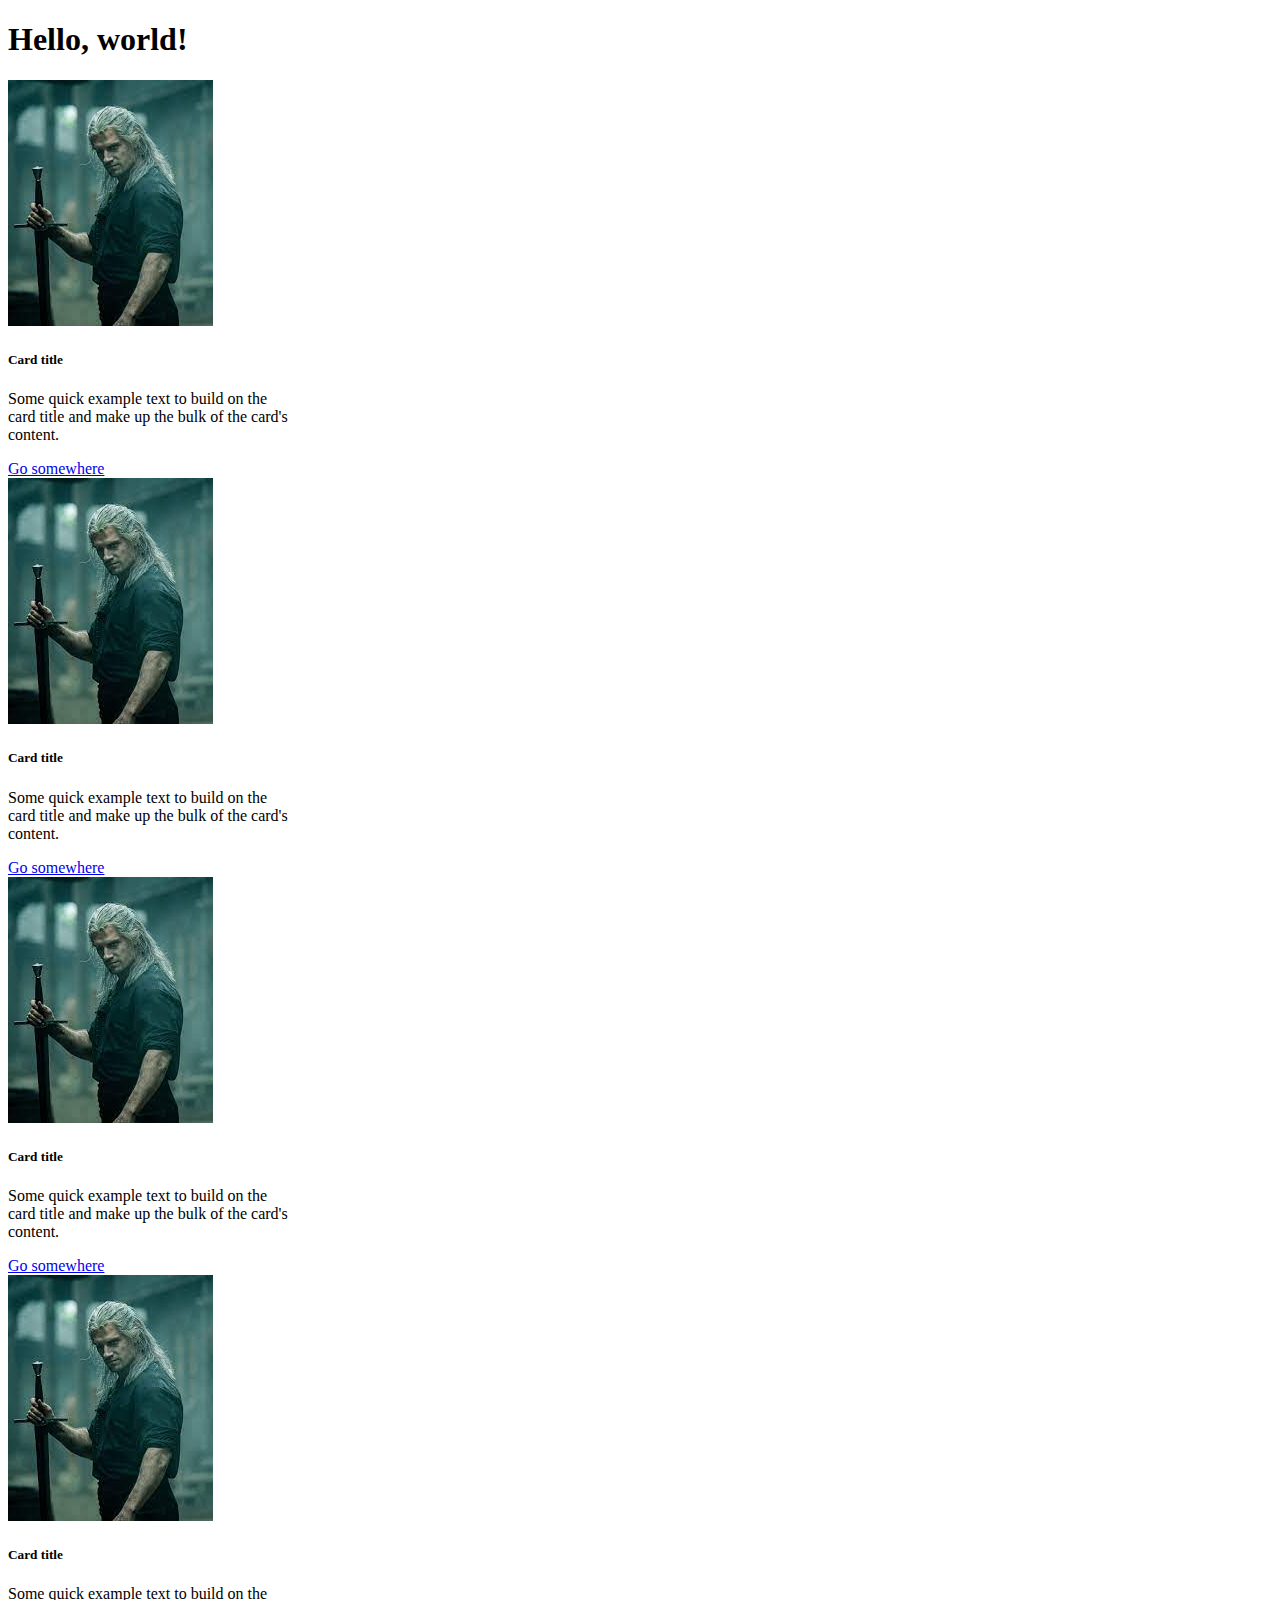
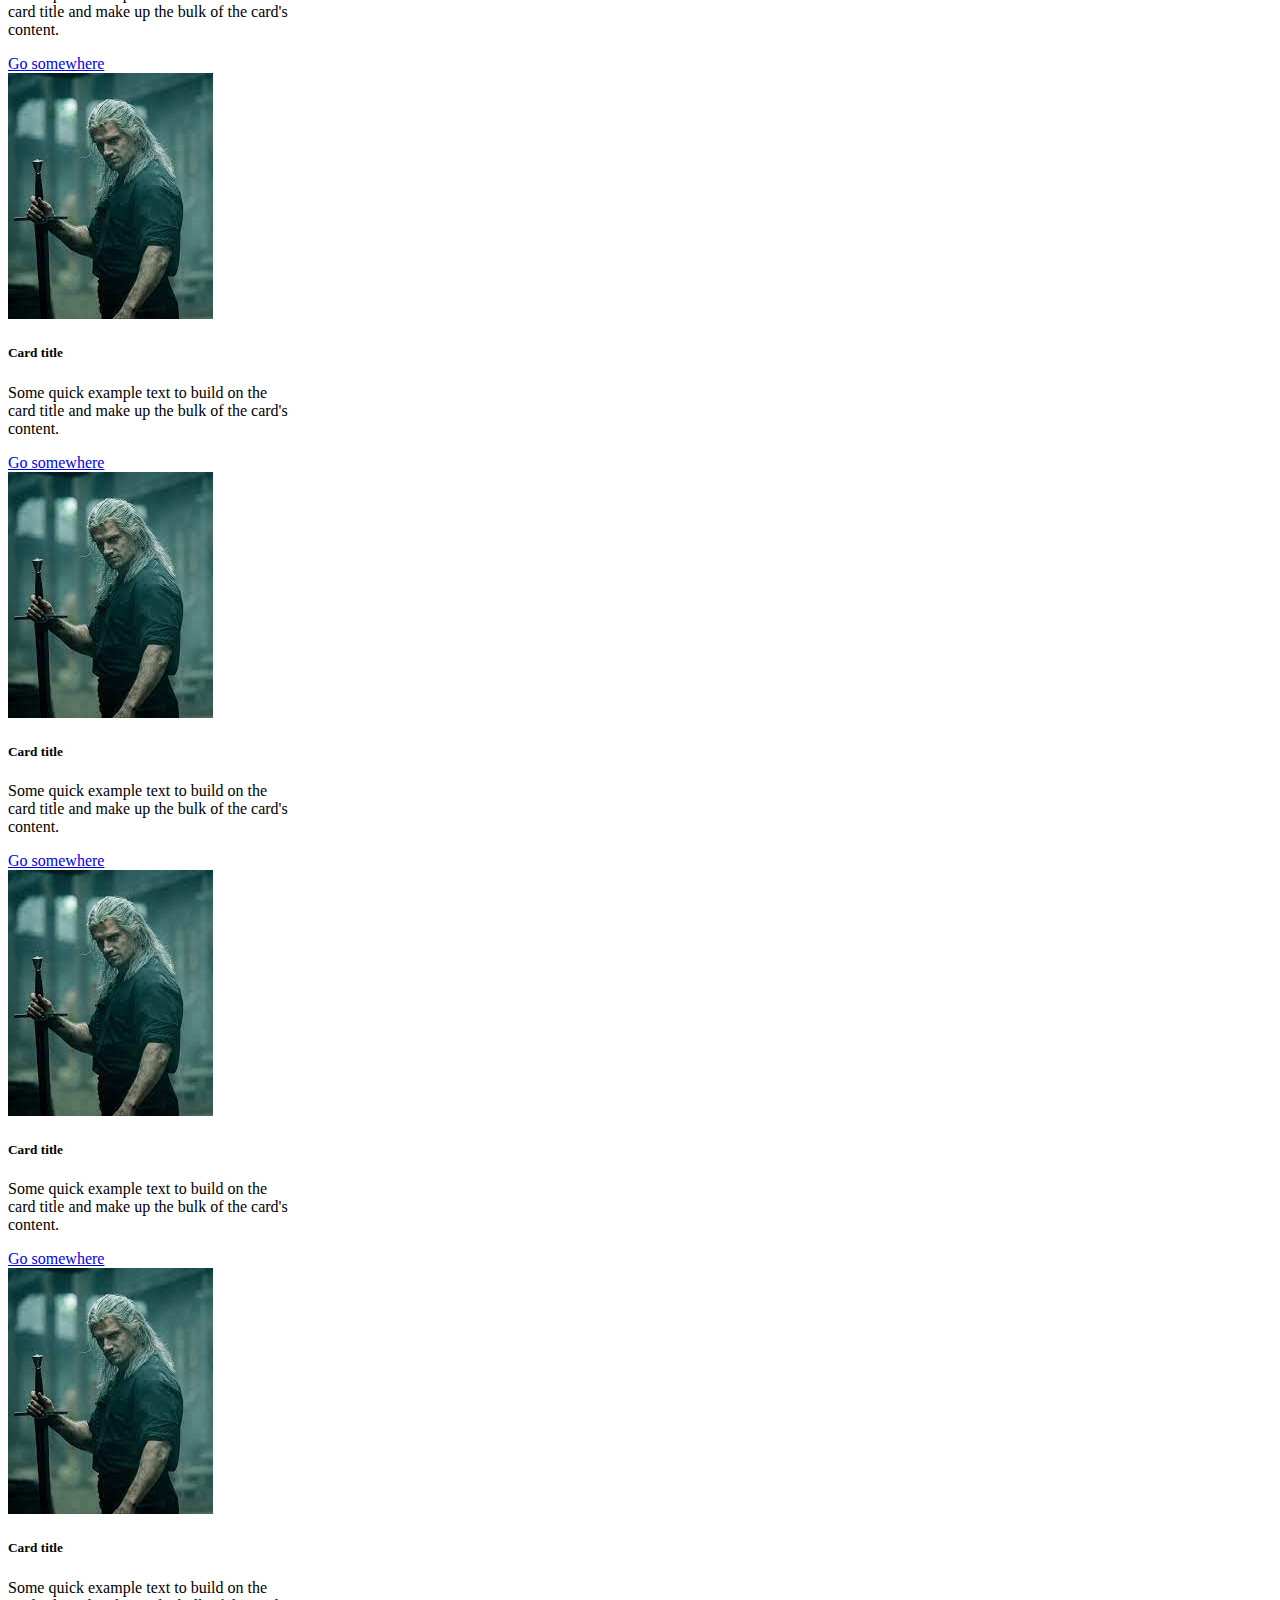
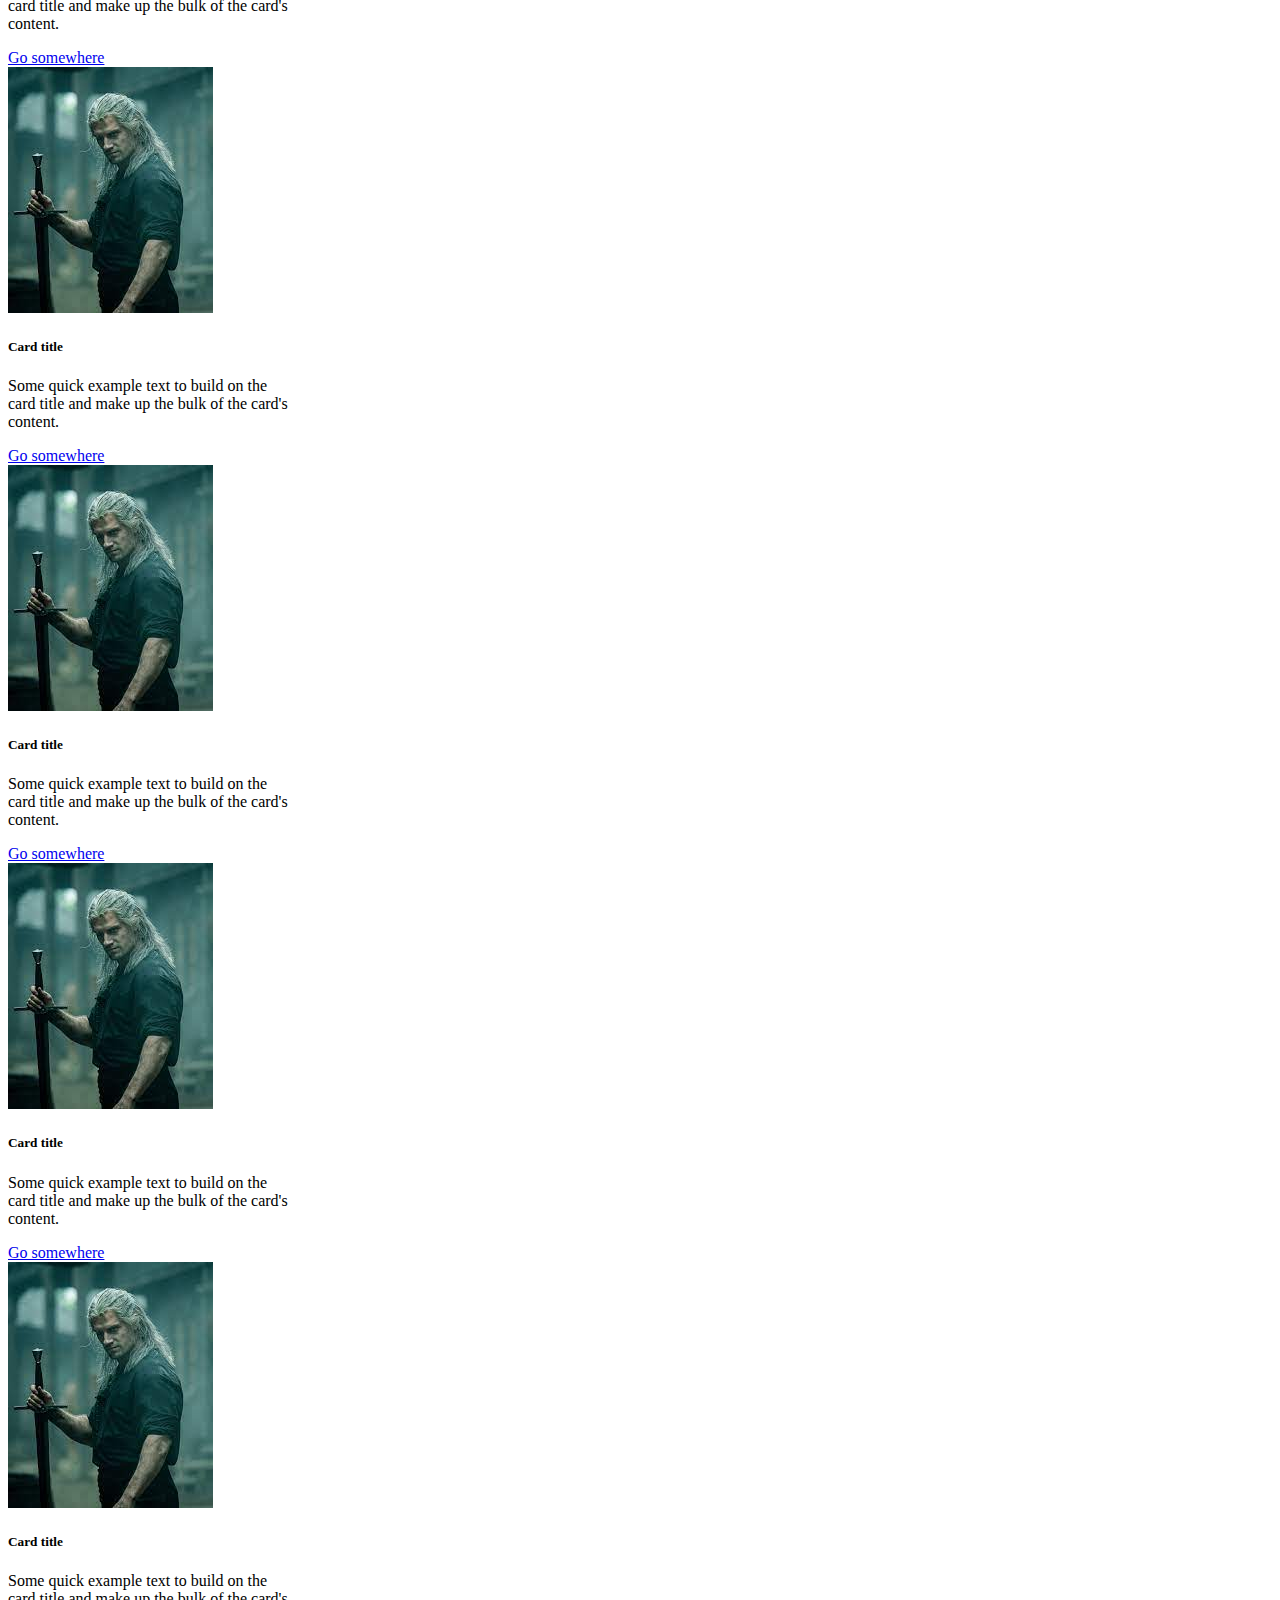
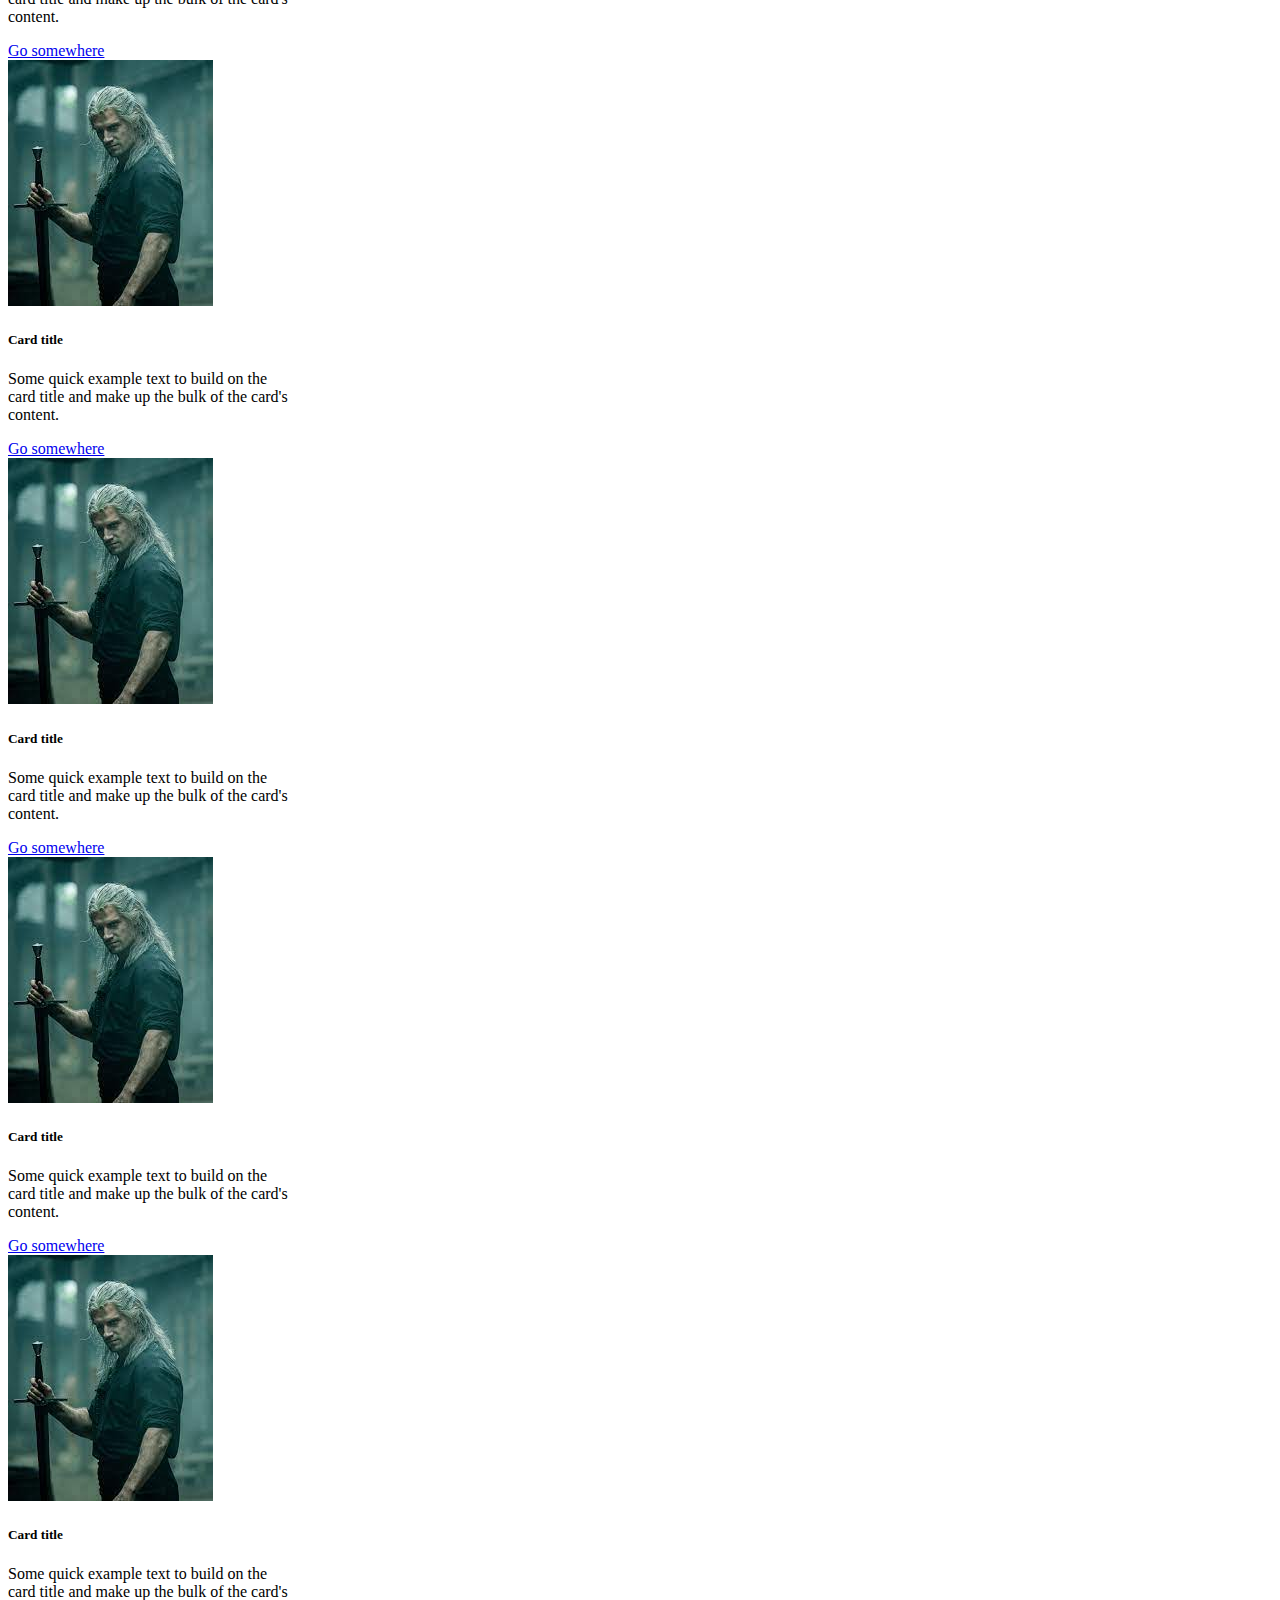
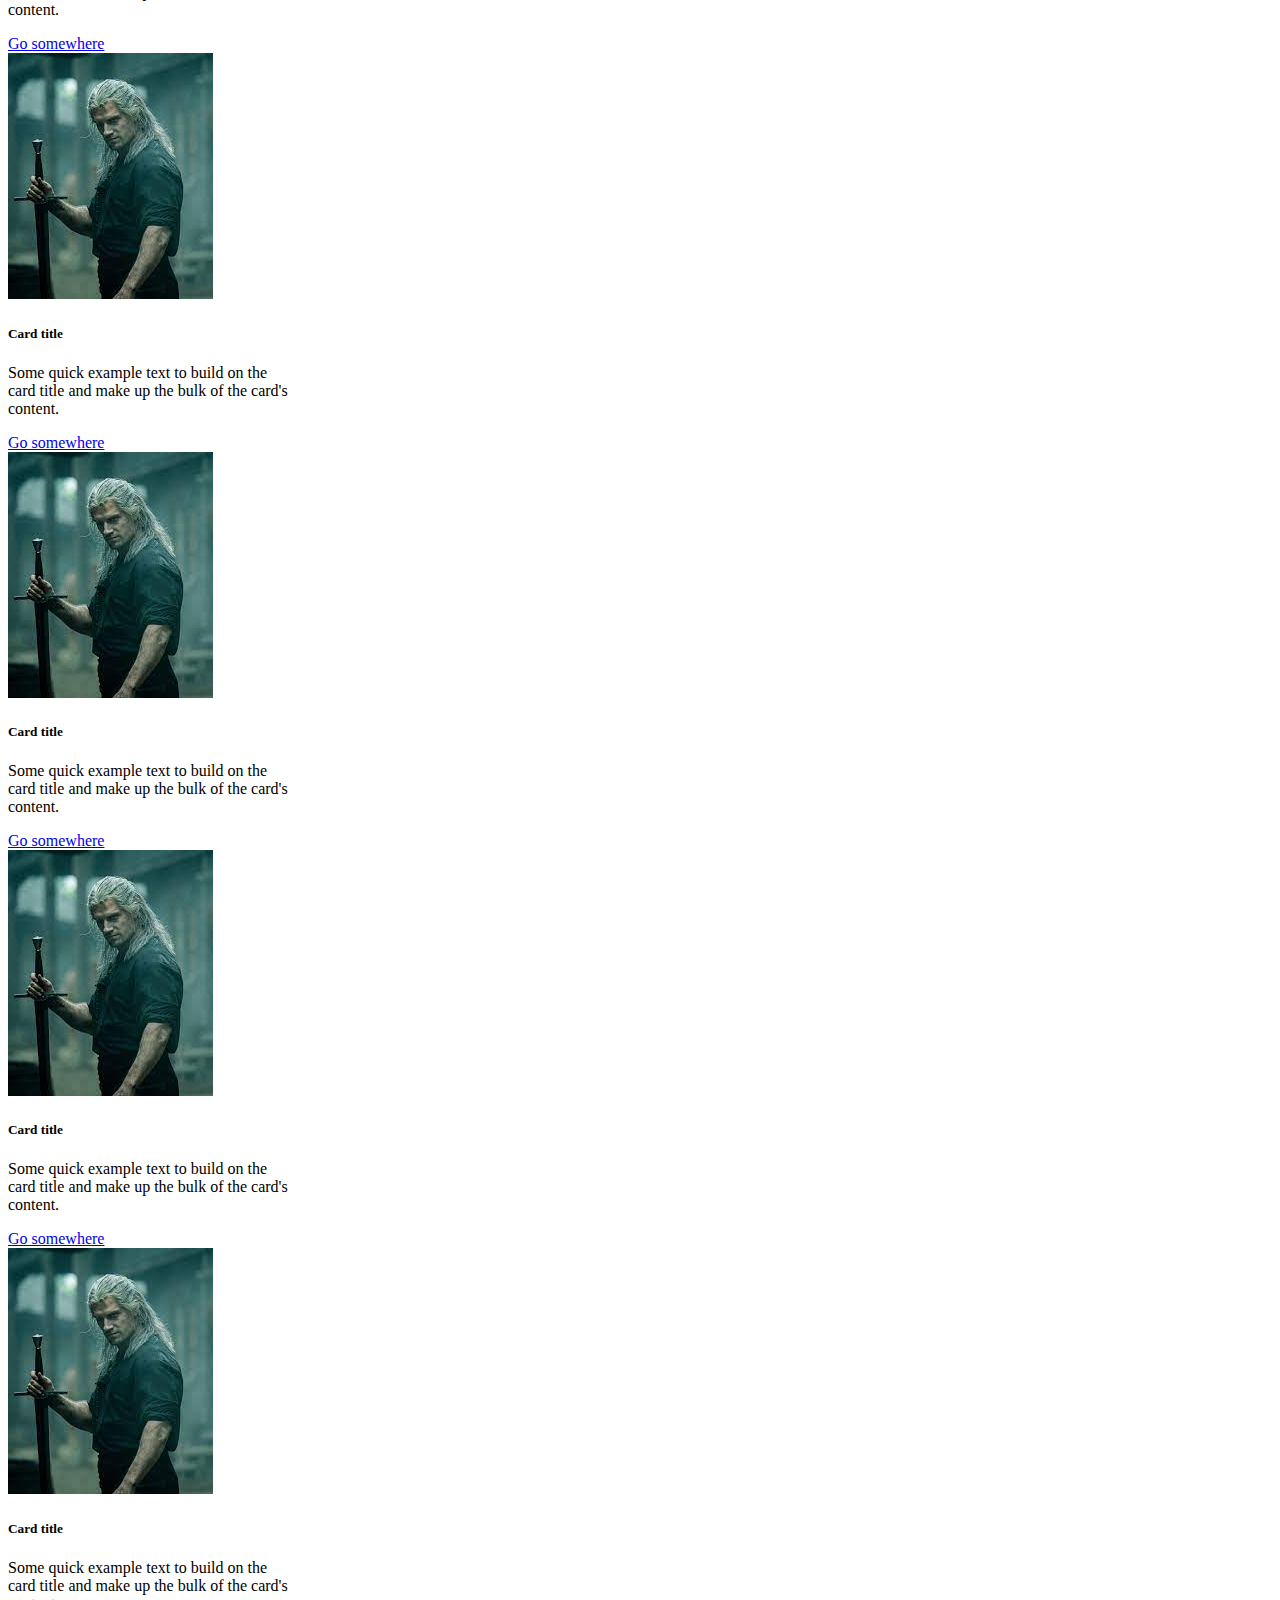
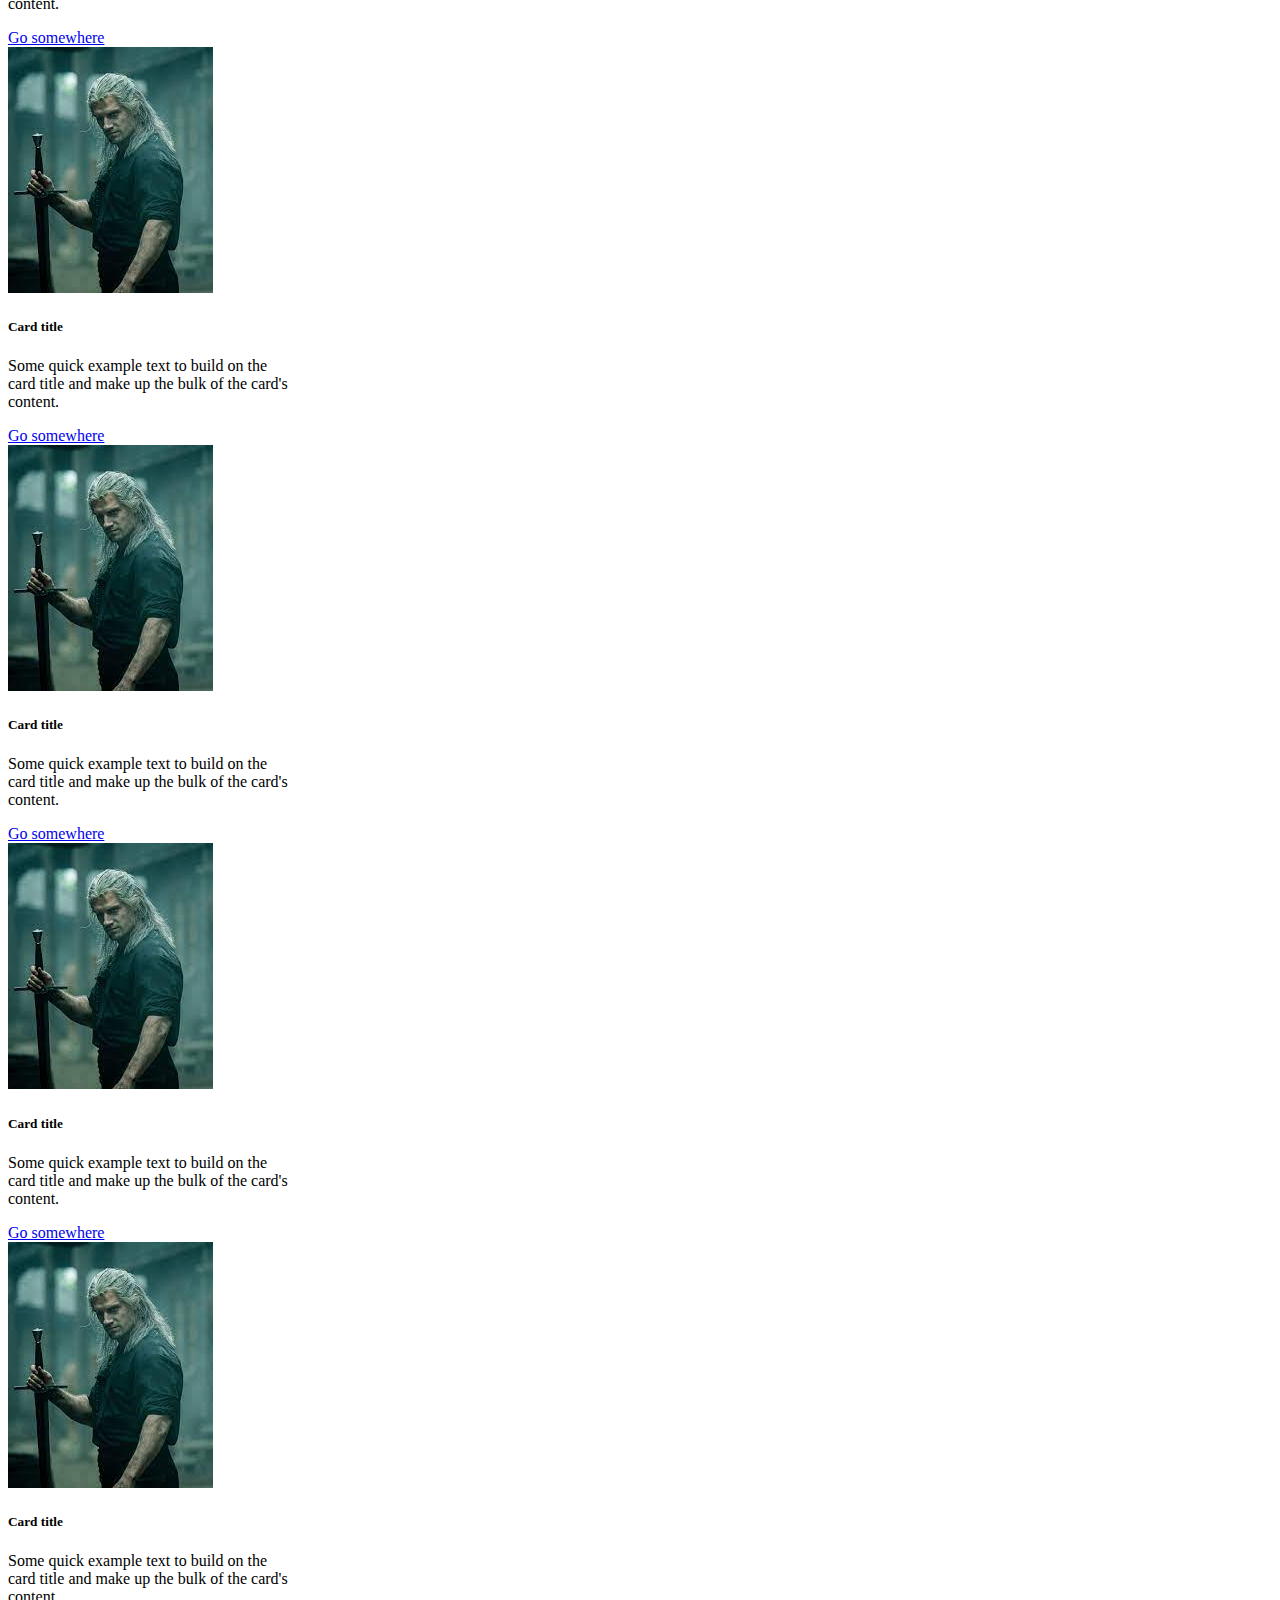
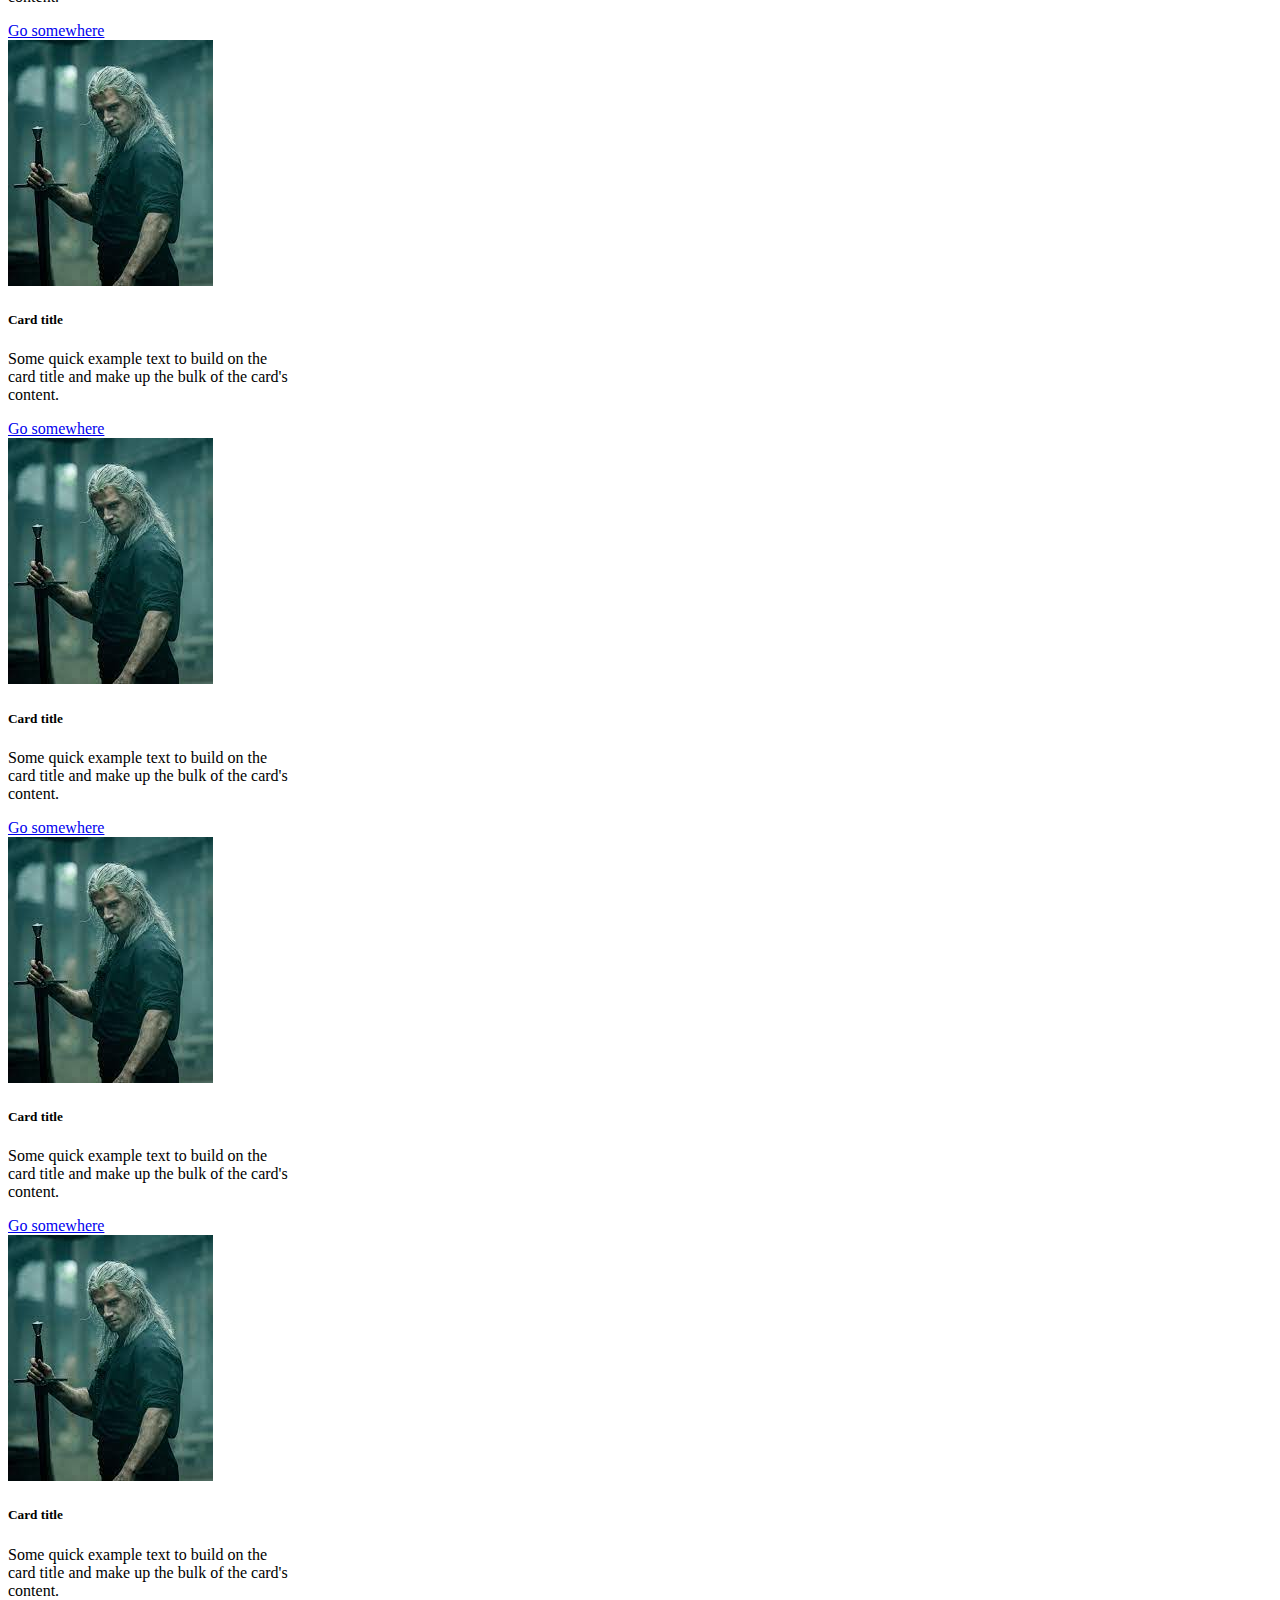
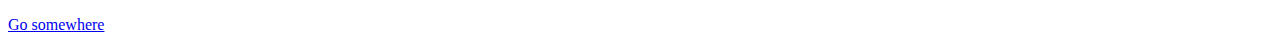
==== connected bootstrap/index.html @ 6f92da23 "bootstrap" ====
<!doctype html>
<html lang="en">
  <head>
    <meta charset="utf-8">
    <meta name="viewport" content="width=device-width, initial-scale=1">
    <title>Bootstrap demo</title>
    <link href="https://cdn.jsdelivr.net/npm/bootstrap@5.3.2/dist/css/bootstrap.min.css" rel="stylesheet" integrity="sha384-T3c6CoIi6uLrA9TneNEoa7RxnatzjcDSCmG1MXxSR1GAsXEV/Dwwykc2MPK8M2HN" crossorigin="anonymous">
  </head>

  <body>
  <h1 class="text-center pt-5">Hello, world!</h1>

  <div class="container my-5 d-flex justify-content-center flex-wrap gap-5">
    <div class="card" style="width: 18rem;">
        <img   src="./download.jpeg" class="card-img-top" alt="...">
        <div class="card-body">
          <h5 class="card-title">Card title</h5>
          <p class="card-text">Some quick example text to build on the card title and make up the bulk of the card's content.</p>
          <a href="#" class="btn btn-primary">Go somewhere</a>
        </div>
      </div>  
    <div class="card" style="width: 18rem;">
        <img  src="./download.jpeg" class="card-img-top" alt="...">
        <div class="card-body">
          <h5 class="card-title">Card title</h5>
          <p class="card-text">Some quick example text to build on the card title and make up the bulk of the card's content.</p>
          <a href="#" class="btn btn-primary">Go somewhere</a>
        </div>
      </div>  
    <div class="card" style="width: 18rem;">
        <img  src="./download.jpeg" class="card-img-top" alt="...">
        <div class="card-body">
          <h5 class="card-title">Card title</h5>
          <p class="card-text">Some quick example text to build on the card title and make up the bulk of the card's content.</p>
          <a href="#" class="btn btn-primary">Go somewhere</a>
        </div>
      </div>  
    <div class="card" style="width: 18rem;">
        <img src="./download.jpeg" class="card-img-top" alt="...">
        <div class="card-body">
          <h5 class="card-title">Card title</h5>
          <p class="card-text">Some quick example text to build on the card title and make up the bulk of the card's content.</p>
          <a href="#" class="btn btn-primary">Go somewhere</a>
        </div>
      </div>  
    <div class="card" style="width: 18rem;">
        <img src="./download.jpeg" class="card-img-top" alt="...">
        <div class="card-body">
          <h5 class="card-title">Card title</h5>
          <p class="card-text">Some quick example text to build on the card title and make up the bulk of the card's content.</p>
          <a href="#" class="btn btn-primary">Go somewhere</a>
        </div>
      </div>  
    <div class="card" style="width: 18rem;">
        <img src="./download.jpeg" class="card-img-top" alt="...">
        <div class="card-body">
          <h5 class="card-title">Card title</h5>
          <p class="card-text">Some quick example text to build on the card title and make up the bulk of the card's content.</p>
          <a href="#" class="btn btn-primary">Go somewhere</a>
        </div>
      </div>  
    <div class="card" style="width: 18rem;">
        <img src="./download.jpeg" class="card-img-top" alt="...">
        <div class="card-body">
          <h5 class="card-title">Card title</h5>
          <p class="card-text">Some quick example text to build on the card title and make up the bulk of the card's content.</p>
          <a href="#" class="btn btn-primary">Go somewhere</a>
        </div>
      </div>  
    <div class="card" style="width: 18rem;">
        <img src="./download.jpeg" class="card-img-top" alt="...">
        <div class="card-body">
          <h5 class="card-title">Card title</h5>
          <p class="card-text">Some quick example text to build on the card title and make up the bulk of the card's content.</p>
          <a href="#" class="btn btn-primary">Go somewhere</a>
        </div>
      </div>  
    <div class="card" style="width: 18rem;">
        <img src="./download.jpeg" class="card-img-top" alt="...">
        <div class="card-body">
          <h5 class="card-title">Card title</h5>
          <p class="card-text">Some quick example text to build on the card title and make up the bulk of the card's content.</p>
          <a href="#" class="btn btn-primary">Go somewhere</a>
        </div>
      </div>  
    <div class="card" style="width: 18rem;">
        <img src="./download.jpeg" class="card-img-top" alt="...">
        <div class="card-body">
          <h5 class="card-title">Card title</h5>
          <p class="card-text">Some quick example text to build on the card title and make up the bulk of the card's content.</p>
          <a href="#" class="btn btn-primary">Go somewhere</a>
        </div>
      </div>  
    <div class="card" style="width: 18rem;">
        <img src="./download.jpeg" class="card-img-top" alt="...">
        <div class="card-body">
          <h5 class="card-title">Card title</h5>
          <p class="card-text">Some quick example text to build on the card title and make up the bulk of the card's content.</p>
          <a href="#" class="btn btn-primary">Go somewhere</a>
        </div>
      </div>  
    <div class="card" style="width: 18rem;">
        <img src="./download.jpeg" class="card-img-top" alt="...">
        <div class="card-body">
          <h5 class="card-title">Card title</h5>
          <p class="card-text">Some quick example text to build on the card title and make up the bulk of the card's content.</p>
          <a href="#" class="btn btn-primary">Go somewhere</a>
        </div>
      </div>  
    <div class="card" style="width: 18rem;">
        <img src="./download.jpeg" class="card-img-top" alt="...">
        <div class="card-body">
          <h5 class="card-title">Card title</h5>
          <p class="card-text">Some quick example text to build on the card title and make up the bulk of the card's content.</p>
          <a href="#" class="btn btn-primary">Go somewhere</a>
        </div>
      </div>  
    <div class="card" style="width: 18rem;">
        <img src="./download.jpeg" class="card-img-top" alt="...">
        <div class="card-body">
          <h5 class="card-title">Card title</h5>
          <p class="card-text">Some quick example text to build on the card title and make up the bulk of the card's content.</p>
          <a href="#" class="btn btn-primary">Go somewhere</a>
        </div>
      </div>  
    <div class="card" style="width: 18rem;">
        <img src="./download.jpeg" class="card-img-top" alt="...">
        <div class="card-body">
          <h5 class="card-title">Card title</h5>
          <p class="card-text">Some quick example text to build on the card title and make up the bulk of the card's content.</p>
          <a href="#" class="btn btn-primary">Go somewhere</a>
        </div>
      </div>  
    <div class="card" style="width: 18rem;">
        <img src="./download.jpeg" class="card-img-top" alt="...">
        <div class="card-body">
          <h5 class="card-title">Card title</h5>
          <p class="card-text">Some quick example text to build on the card title and make up the bulk of the card's content.</p>
          <a href="#" class="btn btn-primary">Go somewhere</a>
        </div>
      </div>  
    <div class="card" style="width: 18rem;">
        <img src="./download.jpeg" class="card-img-top" alt="...">
        <div class="card-body">
          <h5 class="card-title">Card title</h5>
          <p class="card-text">Some quick example text to build on the card title and make up the bulk of the card's content.</p>
          <a href="#" class="btn btn-primary">Go somewhere</a>
        </div>
      </div>  
    <div class="card" style="width: 18rem;">
        <img src="./download.jpeg" class="card-img-top" alt="...">
        <div class="card-body">
          <h5 class="card-title">Card title</h5>
          <p class="card-text">Some quick example text to build on the card title and make up the bulk of the card's content.</p>
          <a href="#" class="btn btn-primary">Go somewhere</a>
        </div>
      </div>  
    <div class="card" style="width: 18rem;">
        <img src="./download.jpeg" class="card-img-top" alt="...">
        <div class="card-body">
          <h5 class="card-title">Card title</h5>
          <p class="card-text">Some quick example text to build on the card title and make up the bulk of the card's content.</p>
          <a href="#" class="btn btn-primary">Go somewhere</a>
        </div>
      </div>  
    <div class="card" style="width: 18rem;">
        <img src="./download.jpeg" class="card-img-top" alt="...">
        <div class="card-body">
          <h5 class="card-title">Card title</h5>
          <p class="card-text">Some quick example text to build on the card title and make up the bulk of the card's content.</p>
          <a href="#" class="btn btn-primary">Go somewhere</a>
        </div>
      </div>  
    <div class="card" style="width: 18rem;">
        <img src="./download.jpeg" class="card-img-top" alt="...">
        <div class="card-body">
          <h5 class="card-title">Card title</h5>
          <p class="card-text">Some quick example text to build on the card title and make up the bulk of the card's content.</p>
          <a href="#" class="btn btn-primary">Go somewhere</a>
        </div>
      </div>  
    <div class="card" style="width: 18rem;">
        <img src="./download.jpeg" class="card-img-top" alt="...">
        <div class="card-body">
          <h5 class="card-title">Card title</h5>
          <p class="card-text">Some quick example text to build on the card title and make up the bulk of the card's content.</p>
          <a href="#" class="btn btn-primary">Go somewhere</a>
        </div>
      </div>  
    <div class="card" style="width: 18rem;">
        <img src="./download.jpeg" class="card-img-top" alt="...">
        <div class="card-body">
          <h5 class="card-title">Card title</h5>
          <p class="card-text">Some quick example text to build on the card title and make up the bulk of the card's content.</p>
          <a href="#" class="btn btn-primary">Go somewhere</a>
        </div>
      </div>  
    <div class="card" style="width: 18rem;">
        <img src="./download.jpeg" class="card-img-top" alt="...">
        <div class="card-body">
          <h5 class="card-title">Card title</h5>
          <p class="card-text">Some quick example text to build on the card title and make up the bulk of the card's content.</p>
          <a href="#" class="btn btn-primary">Go somewhere</a>
        </div>
      </div>  
    <div class="card" style="width: 18rem;">
        <img src="./download.jpeg" class="card-img-top" alt="...">
        <div class="card-body">
          <h5 class="card-title">Card title</h5>
          <p class="card-text">Some quick example text to build on the card title and make up the bulk of the card's content.</p>
          <a href="#" class="btn btn-primary">Go somewhere</a>
        </div>
      </div>  
    <div class="card" style="width: 18rem;">
        <img src="./download.jpeg" class="card-img-top" alt="...">
        <div class="card-body">
          <h5 class="card-title">Card title</h5>
          <p class="card-text">Some quick example text to build on the card title and make up the bulk of the card's content.</p>
          <a href="#" class="btn btn-primary">Go somewhere</a>
        </div>
      </div>  
    <div class="card" style="width: 18rem;">
        <img src="./download.jpeg" class="card-img-top" alt="...">
        <div class="card-body">
          <h5 class="card-title">Card title</h5>
          <p class="card-text">Some quick example text to build on the card title and make up the bulk of the card's content.</p>
          <a href="#" class="btn btn-primary">Go somewhere</a>
        </div>
      </div>  
    <div class="card" style="width: 18rem;">
        <img src="./download.jpeg" class="card-img-top" alt="...">
        <div class="card-body">
          <h5 class="card-title">Card title</h5>
          <p class="card-text">Some quick example text to build on the card title and make up the bulk of the card's content.</p>
          <a href="#" class="btn btn-primary">Go somewhere</a>
        </div>
      </div>  
  </div>




    <script src="https://cdn.jsdelivr.net/npm/bootstrap@5.3.2/dist/js/bootstrap.bundle.min.js" integrity="sha384-C6RzsynM9kWDrMNeT87bh95OGNyZPhcTNXj1NW7RuBCsyN/o0jlpcV8Qyq46cDfL" crossorigin="anonymous"></script>
  </body>
</html>
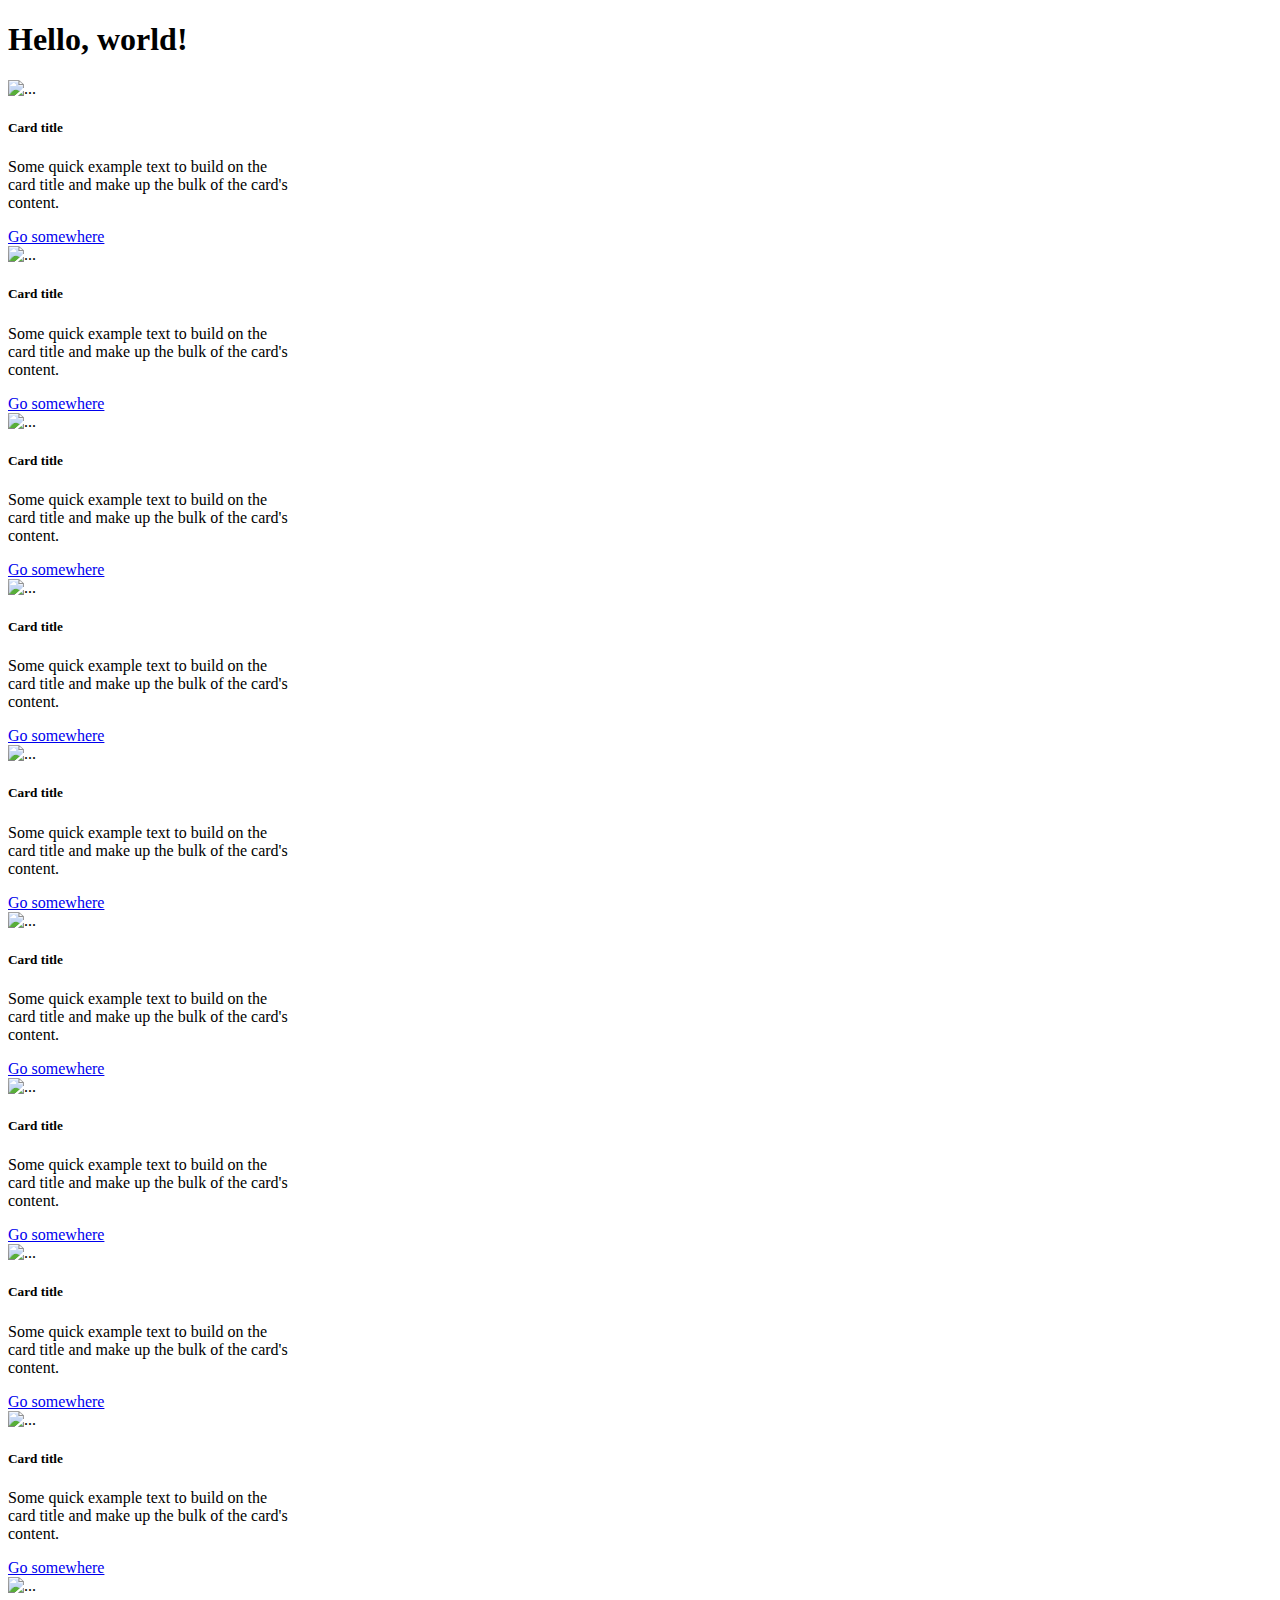
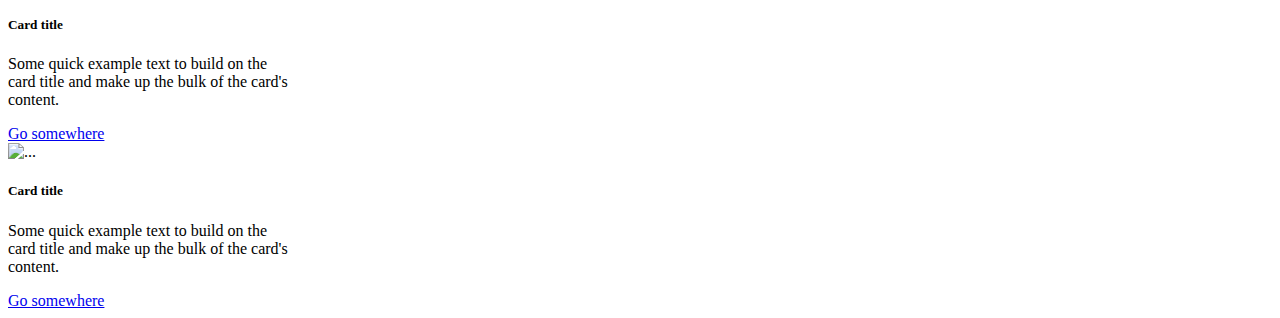
==== commit e9ef3cf3: "delete assets" ====
--- a/connected bootstrap/index.html
+++ b/connected bootstrap/index.html
@@ -12,7 +12,7 @@
 
   <div class="container my-5 d-flex justify-content-center flex-wrap gap-5">
     <div class="card" style="width: 18rem;">
-        <img   src="./download.jpeg" class="card-img-top" alt="...">
+        <img   src="./witcher.jpeg" class="card-img-top" alt="...">
         <div class="card-body">
           <h5 class="card-title">Card title</h5>
           <p class="card-text">Some quick example text to build on the card title and make up the bulk of the card's content.</p>
@@ -20,7 +20,7 @@
         </div>
       </div>  
     <div class="card" style="width: 18rem;">
-        <img  src="./download.jpeg" class="card-img-top" alt="...">
+        <img   src="./witcher.jpeg" class="card-img-top" alt="...">
         <div class="card-body">
           <h5 class="card-title">Card title</h5>
           <p class="card-text">Some quick example text to build on the card title and make up the bulk of the card's content.</p>
@@ -28,7 +28,7 @@
         </div>
       </div>  
     <div class="card" style="width: 18rem;">
-        <img  src="./download.jpeg" class="card-img-top" alt="...">
+        <img   src="./witcher.jpeg" class="card-img-top" alt="...">
         <div class="card-body">
           <h5 class="card-title">Card title</h5>
           <p class="card-text">Some quick example text to build on the card title and make up the bulk of the card's content.</p>
@@ -36,7 +36,7 @@
         </div>
       </div>  
     <div class="card" style="width: 18rem;">
-        <img src="./download.jpeg" class="card-img-top" alt="...">
+        <img   src="./witcher.jpeg" class="card-img-top" alt="...">
         <div class="card-body">
           <h5 class="card-title">Card title</h5>
           <p class="card-text">Some quick example text to build on the card title and make up the bulk of the card's content.</p>
@@ -44,7 +44,7 @@
         </div>
       </div>  
     <div class="card" style="width: 18rem;">
-        <img src="./download.jpeg" class="card-img-top" alt="...">
+        <img   src="./witcher.jpeg" class="card-img-top" alt="...">
         <div class="card-body">
           <h5 class="card-title">Card title</h5>
           <p class="card-text">Some quick example text to build on the card title and make up the bulk of the card's content.</p>
@@ -52,7 +52,7 @@
         </div>
       </div>  
     <div class="card" style="width: 18rem;">
-        <img src="./download.jpeg" class="card-img-top" alt="...">
+        <img   src="./witcher.jpeg" class="card-img-top" alt="...">
         <div class="card-body">
           <h5 class="card-title">Card title</h5>
           <p class="card-text">Some quick example text to build on the card title and make up the bulk of the card's content.</p>
@@ -60,7 +60,7 @@
         </div>
       </div>  
     <div class="card" style="width: 18rem;">
-        <img src="./download.jpeg" class="card-img-top" alt="...">
+        <img   src="./witcher.jpeg" class="card-img-top" alt="...">
         <div class="card-body">
           <h5 class="card-title">Card title</h5>
           <p class="card-text">Some quick example text to build on the card title and make up the bulk of the card's content.</p>
@@ -68,7 +68,7 @@
         </div>
       </div>  
     <div class="card" style="width: 18rem;">
-        <img src="./download.jpeg" class="card-img-top" alt="...">
+        <img   src="./witcher.jpeg" class="card-img-top" alt="...">
         <div class="card-body">
           <h5 class="card-title">Card title</h5>
           <p class="card-text">Some quick example text to build on the card title and make up the bulk of the card's content.</p>
@@ -76,7 +76,7 @@
         </div>
       </div>  
     <div class="card" style="width: 18rem;">
-        <img src="./download.jpeg" class="card-img-top" alt="...">
+        <img   src="./witcher.jpeg" class="card-img-top" alt="...">
         <div class="card-body">
           <h5 class="card-title">Card title</h5>
           <p class="card-text">Some quick example text to build on the card title and make up the bulk of the card's content.</p>
@@ -84,7 +84,7 @@
         </div>
       </div>  
     <div class="card" style="width: 18rem;">
-        <img src="./download.jpeg" class="card-img-top" alt="...">
+        <img   src="./witcher.jpeg" class="card-img-top" alt="...">
         <div class="card-body">
           <h5 class="card-title">Card title</h5>
           <p class="card-text">Some quick example text to build on the card title and make up the bulk of the card's content.</p>
@@ -92,149 +92,14 @@
         </div>
       </div>  
     <div class="card" style="width: 18rem;">
-        <img src="./download.jpeg" class="card-img-top" alt="...">
+        <img   src="./witcher.jpeg" class="card-img-top" alt="...">
         <div class="card-body">
           <h5 class="card-title">Card title</h5>
           <p class="card-text">Some quick example text to build on the card title and make up the bulk of the card's content.</p>
           <a href="#" class="btn btn-primary">Go somewhere</a>
         </div>
       </div>  
-    <div class="card" style="width: 18rem;">
-        <img src="./download.jpeg" class="card-img-top" alt="...">
-        <div class="card-body">
-          <h5 class="card-title">Card title</h5>
-          <p class="card-text">Some quick example text to build on the card title and make up the bulk of the card's content.</p>
-          <a href="#" class="btn btn-primary">Go somewhere</a>
-        </div>
-      </div>  
-    <div class="card" style="width: 18rem;">
-        <img src="./download.jpeg" class="card-img-top" alt="...">
-        <div class="card-body">
-          <h5 class="card-title">Card title</h5>
-          <p class="card-text">Some quick example text to build on the card title and make up the bulk of the card's content.</p>
-          <a href="#" class="btn btn-primary">Go somewhere</a>
-        </div>
-      </div>  
-    <div class="card" style="width: 18rem;">
-        <img src="./download.jpeg" class="card-img-top" alt="...">
-        <div class="card-body">
-          <h5 class="card-title">Card title</h5>
-          <p class="card-text">Some quick example text to build on the card title and make up the bulk of the card's content.</p>
-          <a href="#" class="btn btn-primary">Go somewhere</a>
-        </div>
-      </div>  
-    <div class="card" style="width: 18rem;">
-        <img src="./download.jpeg" class="card-img-top" alt="...">
-        <div class="card-body">
-          <h5 class="card-title">Card title</h5>
-          <p class="card-text">Some quick example text to build on the card title and make up the bulk of the card's content.</p>
-          <a href="#" class="btn btn-primary">Go somewhere</a>
-        </div>
-      </div>  
-    <div class="card" style="width: 18rem;">
-        <img src="./download.jpeg" class="card-img-top" alt="...">
-        <div class="card-body">
-          <h5 class="card-title">Card title</h5>
-          <p class="card-text">Some quick example text to build on the card title and make up the bulk of the card's content.</p>
-          <a href="#" class="btn btn-primary">Go somewhere</a>
-        </div>
-      </div>  
-    <div class="card" style="width: 18rem;">
-        <img src="./download.jpeg" class="card-img-top" alt="...">
-        <div class="card-body">
-          <h5 class="card-title">Card title</h5>
-          <p class="card-text">Some quick example text to build on the card title and make up the bulk of the card's content.</p>
-          <a href="#" class="btn btn-primary">Go somewhere</a>
-        </div>
-      </div>  
-    <div class="card" style="width: 18rem;">
-        <img src="./download.jpeg" class="card-img-top" alt="...">
-        <div class="card-body">
-          <h5 class="card-title">Card title</h5>
-          <p class="card-text">Some quick example text to build on the card title and make up the bulk of the card's content.</p>
-          <a href="#" class="btn btn-primary">Go somewhere</a>
-        </div>
-      </div>  
-    <div class="card" style="width: 18rem;">
-        <img src="./download.jpeg" class="card-img-top" alt="...">
-        <div class="card-body">
-          <h5 class="card-title">Card title</h5>
-          <p class="card-text">Some quick example text to build on the card title and make up the bulk of the card's content.</p>
-          <a href="#" class="btn btn-primary">Go somewhere</a>
-        </div>
-      </div>  
-    <div class="card" style="width: 18rem;">
-        <img src="./download.jpeg" class="card-img-top" alt="...">
-        <div class="card-body">
-          <h5 class="card-title">Card title</h5>
-          <p class="card-text">Some quick example text to build on the card title and make up the bulk of the card's content.</p>
-          <a href="#" class="btn btn-primary">Go somewhere</a>
-        </div>
-      </div>  
-    <div class="card" style="width: 18rem;">
-        <img src="./download.jpeg" class="card-img-top" alt="...">
-        <div class="card-body">
-          <h5 class="card-title">Card title</h5>
-          <p class="card-text">Some quick example text to build on the card title and make up the bulk of the card's content.</p>
-          <a href="#" class="btn btn-primary">Go somewhere</a>
-        </div>
-      </div>  
-    <div class="card" style="width: 18rem;">
-        <img src="./download.jpeg" class="card-img-top" alt="...">
-        <div class="card-body">
-          <h5 class="card-title">Card title</h5>
-          <p class="card-text">Some quick example text to build on the card title and make up the bulk of the card's content.</p>
-          <a href="#" class="btn btn-primary">Go somewhere</a>
-        </div>
-      </div>  
-    <div class="card" style="width: 18rem;">
-        <img src="./download.jpeg" class="card-img-top" alt="...">
-        <div class="card-body">
-          <h5 class="card-title">Card title</h5>
-          <p class="card-text">Some quick example text to build on the card title and make up the bulk of the card's content.</p>
-          <a href="#" class="btn btn-primary">Go somewhere</a>
-        </div>
-      </div>  
-    <div class="card" style="width: 18rem;">
-        <img src="./download.jpeg" class="card-img-top" alt="...">
-        <div class="card-body">
-          <h5 class="card-title">Card title</h5>
-          <p class="card-text">Some quick example text to build on the card title and make up the bulk of the card's content.</p>
-          <a href="#" class="btn btn-primary">Go somewhere</a>
-        </div>
-      </div>  
-    <div class="card" style="width: 18rem;">
-        <img src="./download.jpeg" class="card-img-top" alt="...">
-        <div class="card-body">
-          <h5 class="card-title">Card title</h5>
-          <p class="card-text">Some quick example text to build on the card title and make up the bulk of the card's content.</p>
-          <a href="#" class="btn btn-primary">Go somewhere</a>
-        </div>
-      </div>  
-    <div class="card" style="width: 18rem;">
-        <img src="./download.jpeg" class="card-img-top" alt="...">
-        <div class="card-body">
-          <h5 class="card-title">Card title</h5>
-          <p class="card-text">Some quick example text to build on the card title and make up the bulk of the card's content.</p>
-          <a href="#" class="btn btn-primary">Go somewhere</a>
-        </div>
-      </div>  
-    <div class="card" style="width: 18rem;">
-        <img src="./download.jpeg" class="card-img-top" alt="...">
-        <div class="card-body">
-          <h5 class="card-title">Card title</h5>
-          <p class="card-text">Some quick example text to build on the card title and make up the bulk of the card's content.</p>
-          <a href="#" class="btn btn-primary">Go somewhere</a>
-        </div>
-      </div>  
-    <div class="card" style="width: 18rem;">
-        <img src="./download.jpeg" class="card-img-top" alt="...">
-        <div class="card-body">
-          <h5 class="card-title">Card title</h5>
-          <p class="card-text">Some quick example text to build on the card title and make up the bulk of the card's content.</p>
-          <a href="#" class="btn btn-primary">Go somewhere</a>
-        </div>
-      </div>  
+    
   </div>
 
 
